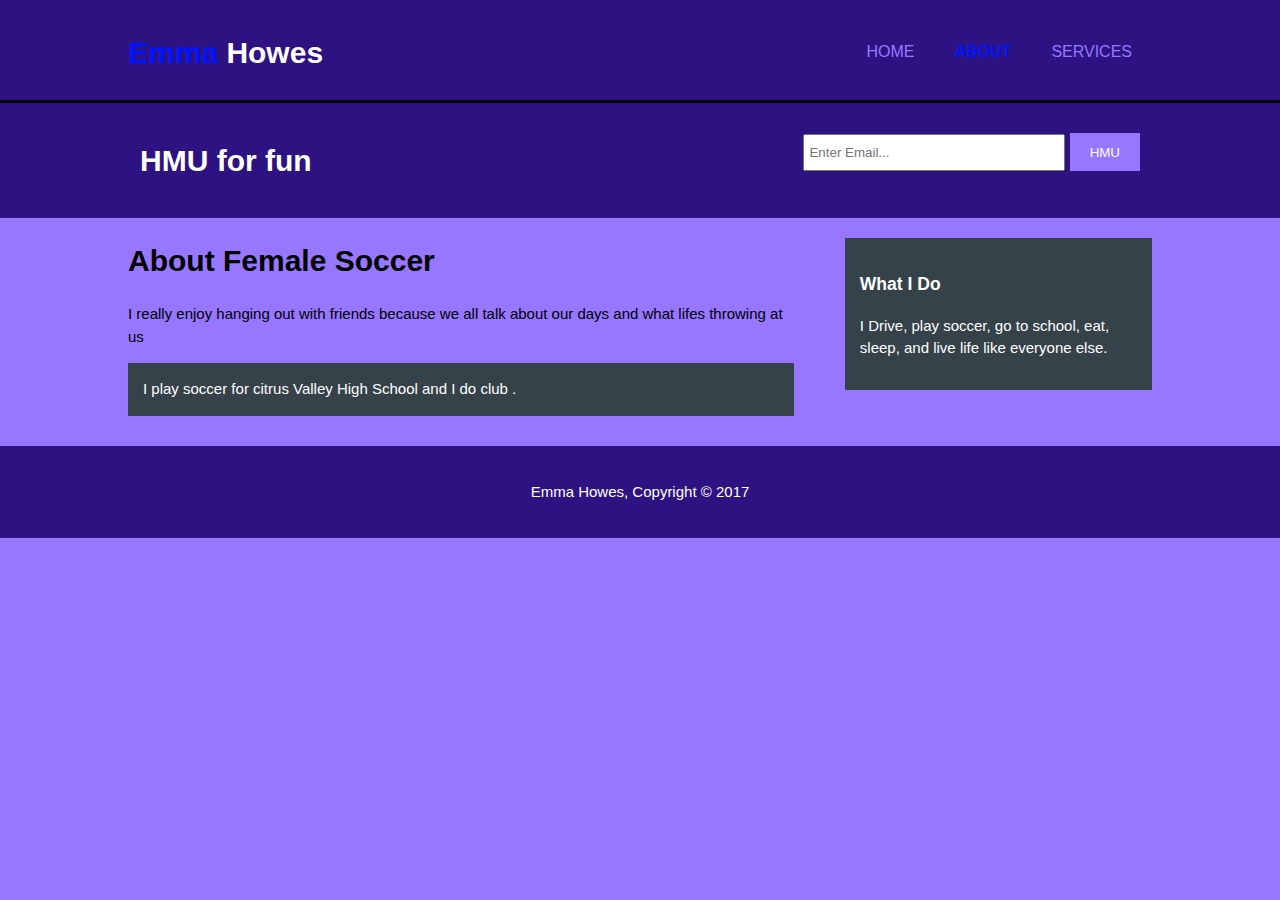
==== about.html @ 75d59519 "asdasda" ====
<!DOCTYPE html>
<html>
  <head>
    <meta charset="utf-8">
    <meta name="viewport" content="width=device-width">
    <meta name="description" content="Affordable and professional web design">
	  <meta name="keywords" content="web design, affordable web design, professional web design">
  	<meta name="author" content="Brad Traversy">
    <title>Emma Howes</title>
    <link rel="stylesheet" href="./css/style.css">
  </head>
  <body>
    <header>
      <div class="container">
        <div id="branding">
          <h1><span class="highlight">Emma</span> Howes</h1>
        </div>
        <nav>
          <ul>
            <li><a href="index.html">Home</a></li>
            <li class="current"><a href="about.html">About</a></li>
            <li><a href="services.html">Services</a></li>
          </ul>
        </nav>
      </div>
    </header>

    <section id="newsletter">
      <div class="container">
        <h1>HMU for fun</h1>
        <form>
          <input type="email" placeholder="Enter Email...">
          <button type="submit" class="button_1">HMU</button>
        </form>
      </div>
    </section>

    <section id="main">
      <div class="container">
        <article id="main-col">
          <h1 class="page-title">About Female Soccer</h1>
          <p>
            I really enjoy hanging out with friends because we all talk about our days and what lifes throwing at us 
          </p>
          <p class="dark">
 I play soccer for citrus Valley High School and I do club .
          </p>
        </article>

        <aside id="sidebar">
          <div class="dark">
            <h3>What I Do</h3>
            <p>I Drive, play soccer, go to school, eat, sleep, and live life like everyone else.
          </p>
          </div>
        </aside>
      </div>
    </section>

    <footer>
      <p>Emma Howes, Copyright &copy; 2017</p>
    </footer>
  </body>
</html>
---- css/style.css ----
body{
  font: 15px/1.5 Arial, Helvetica,sans-serif;
  padding:0;
  margin:0;
  background-color:#9777ff;
}

/* Global */
.container{
  width:80%;
  margin:auto;
  overflow:hidden;
}

ul{
  margin:0;
  padding:0;
}

.button_1{
  height:38px;
  background:#9777ff;
  border:0;
  padding-left: 20px;
  padding-right:20px;
  color:#ffffff;
}

.dark{
  padding:15px;
  background:#35424a;
  color:#ffffff;
  margin-top:10px;
  margin-bottom:10px;
}

/* Header **/
header{
  background:#2d1382;
  color:#ffffff;
  padding-top:30px;
  min-height:70px;
  border-bottom:#000000 3px solid;
}

header a{
  color:#9777ff;
  text-decoration:none;
  text-transform: uppercase;
  font-size:16px;
}

header li{
  float:left;
  display:inline;
  padding: 0 20px 0 20px;
}

header #branding{
  float:left;
}

header #branding h1{
  margin:0;
}

header nav{
  float:right;
  margin-top:10px;
}

header .highlight, header .current a{
  color:#0015ff;
  font-weight:bold;
}

header a:hover{
  color:#cccccc;
  font-weight:bold;
}

/* Showcase */
#showcase{
  min-height:400px;
  background:url('../img/showcase.jpg') no-repeat 0 -400px;
  text-align:center;
  color:#000000;
}

#showcase h1{
  margin-top:100px;
  font-size:55px;
  margin-bottom:10px;
}

#showcase p{
  font-size:20px;
}

/* Newsletter */
#newsletter{
  padding:15px;
  color:#ffffff;
  background:#2d1382
}

#newsletter h1{
  float:left;
}

#newsletter form {
  float:right;
  margin-top:15px;
}

#newsletter input[type="email"]{
  padding:4px;
  height:25px;
  width:250px;
}

/* Boxes */
#boxes{
  margin-top:20px;
}

#boxes .box{
  float:left;
  text-align: center;
  width:30%;
  padding:10px;
}

#boxes .box img{
  width:90px;
}

/* Sidebar */
aside#sidebar{
  float:right;
  width:30%;
  margin-top:10px;
}

aside#sidebar .quote input, aside#sidebar .quote textarea{
  width:90%;
  padding:5px;
}

/* Main-col */
article#main-col{
  float:left;
  width:65%;
}

/* Services */
ul#services li{
  list-style: none;
  padding:20px;
  border: #cccccc solid 1px;
  margin-bottom:5px;
  background:#e6e6e6;
}

footer{
  padding:20px;
  margin-top:20px;
  color:#ffffff;
  background-color:#2d1382;
  text-align: center;
}

/* Media Queries */
@media(max-width: 768px){
  header #branding,
  header nav,
  header nav li,
  #newsletter h1,
  #newsletter form,
  #boxes .box,
  article#main-col,
  aside#sidebar{
    float:none;
    text-align:center;
    width:100%;
  }

  header{
    padding-bottom:20px;
  }

  #showcase h1{
    margin-top:40px;
  }

  #newsletter button, .quote button{
    display:block;
    width:100%;
  }

  #newsletter form input[type="email"], .quote input, .quote textarea{
    width:100%;
    margin-bottom:5px;
  }
}
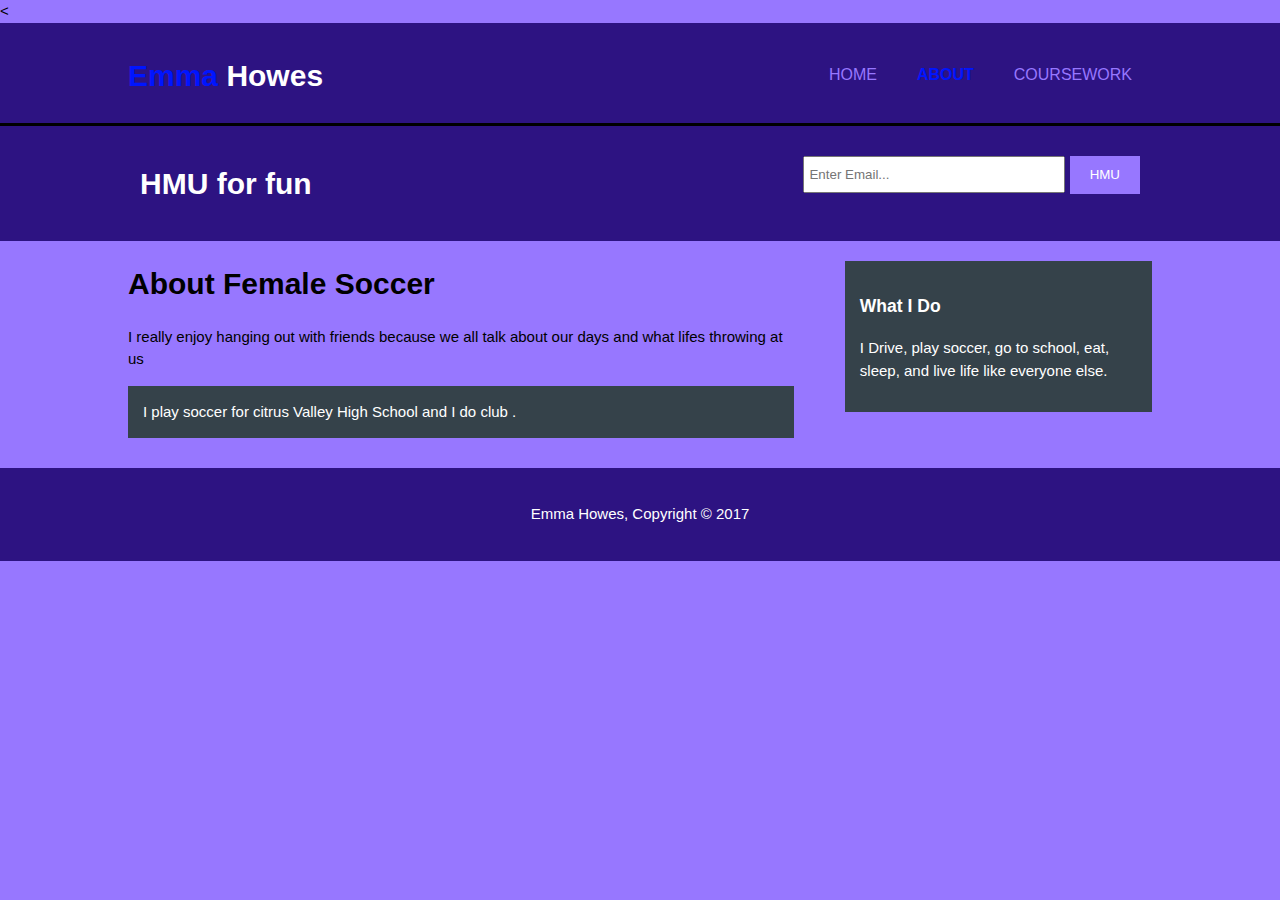
==== commit a85b385a: "asdasda" ====
--- a/about.html
+++ b/about.html
@@ -3,9 +3,9 @@
   <head>
     <meta charset="utf-8">
     <meta name="viewport" content="width=device-width">
-    <meta name="description" content="Affordable and professional web design">
-	  <meta name="keywords" content="web design, affordable web design, professional web design">
-  	<meta name="author" content="Brad Traversy">
+    <<meta name="description" content="OH WHALE">
+	  <meta name="keywords" content="Emma">
+  	<meta name="author" content="Emma Howes">
     <title>Emma Howes</title>
     <link rel="stylesheet" href="./css/style.css">
   </head>
@@ -19,7 +19,7 @@
           <ul>
             <li><a href="index.html">Home</a></li>
             <li class="current"><a href="about.html">About</a></li>
-            <li><a href="services.html">Services</a></li>
+            <li><a href="services.html">Coursework</a></li>
           </ul>
         </nav>
       </div>
--- a/css/style.css
+++ b/css/style.css
@@ -5,7 +5,7 @@
   background-color:#9777ff;
 }
 
-/* Global */
+ 
 .container{
   width:80%;
   margin:auto;
@@ -34,7 +34,7 @@
   margin-bottom:10px;
 }
 
-/* Header **/
+ 
 header{
   background:#2d1382;
   color:#ffffff;
@@ -79,7 +79,7 @@
   font-weight:bold;
 }
 
-/* Showcase */
+ 
 #showcase{
   min-height:400px;
   background:url('../img/showcase.jpg') no-repeat 0 -400px;
@@ -97,7 +97,7 @@
   font-size:20px;
 }
 
-/* Newsletter */
+ 
 #newsletter{
   padding:15px;
   color:#ffffff;
@@ -119,7 +119,7 @@
   width:250px;
 }
 
-/* Boxes */
+ 
 #boxes{
   margin-top:20px;
 }
@@ -135,7 +135,7 @@
   width:90px;
 }
 
-/* Sidebar */
+ 
 aside#sidebar{
   float:right;
   width:30%;
@@ -147,13 +147,13 @@
   padding:5px;
 }
 
-/* Main-col */
+ 
 article#main-col{
   float:left;
   width:65%;
 }
 
-/* Services */
+ 
 ul#services li{
   list-style: none;
   padding:20px;
@@ -170,7 +170,7 @@
   text-align: center;
 }
 
-/* Media Queries */
+ 
 @media(max-width: 768px){
   header #branding,
   header nav,
